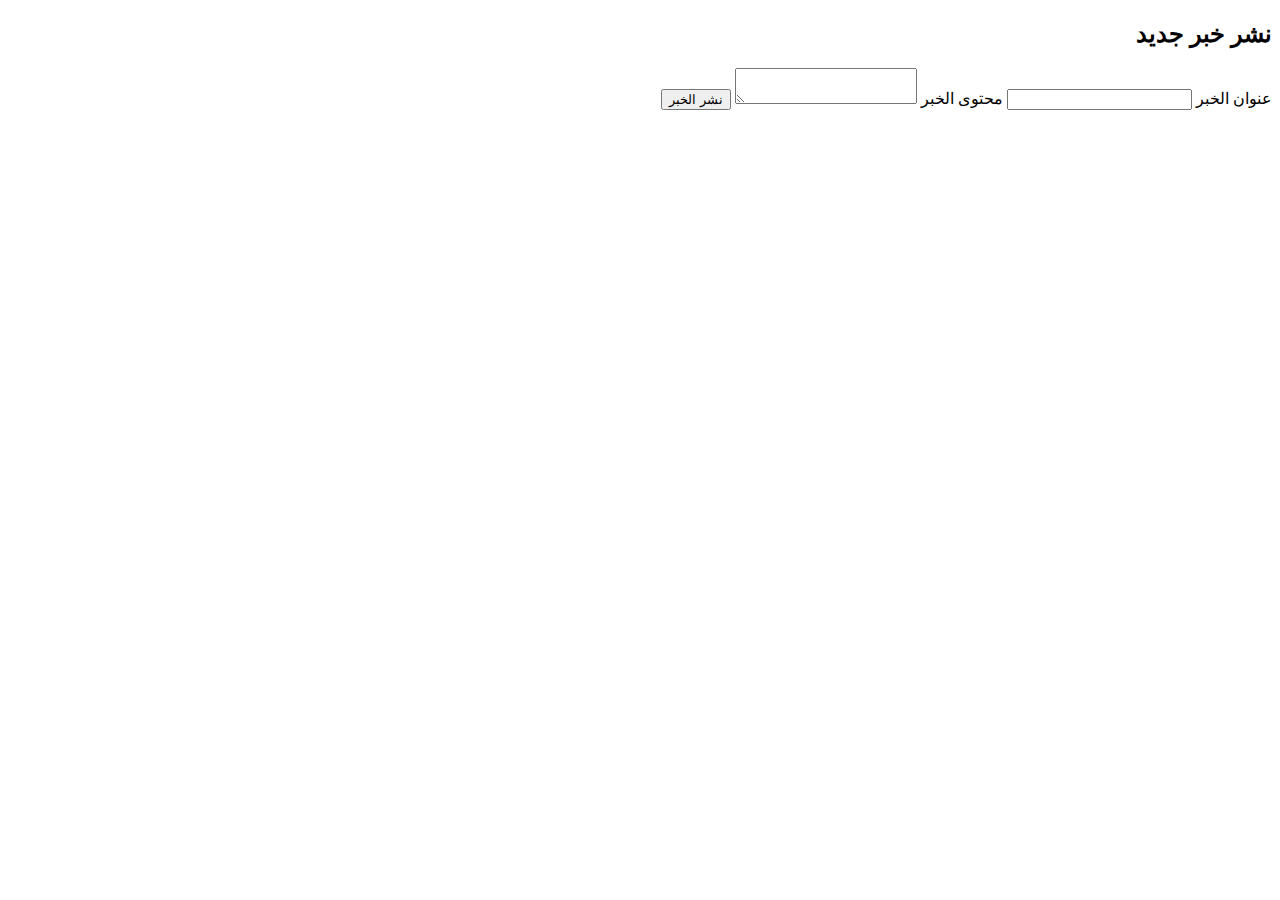
==== admin.html @ e5889dd3 "Create admin.html" ====
<!DOCTYPE html>
<html lang="ar" dir="rtl">
<head>
    <meta charset="UTF-8">
    <meta name="viewport" content="width=device-width, initial-scale=1.0">
    <title>نشر خبر</title>
    <script defer src="firebase-config.js"></script>
    <script defer src="admin.js"></script>
</head>
<body>
    <h2>نشر خبر جديد</h2>
    <form id="news-form">
        <label for="title">عنوان الخبر</label>
        <input type="text" id="title" required>
        <label for="content">محتوى الخبر</label>
        <textarea id="content" required></textarea>
        <button type="submit">نشر الخبر</button>
    </form>
</body>
</html>
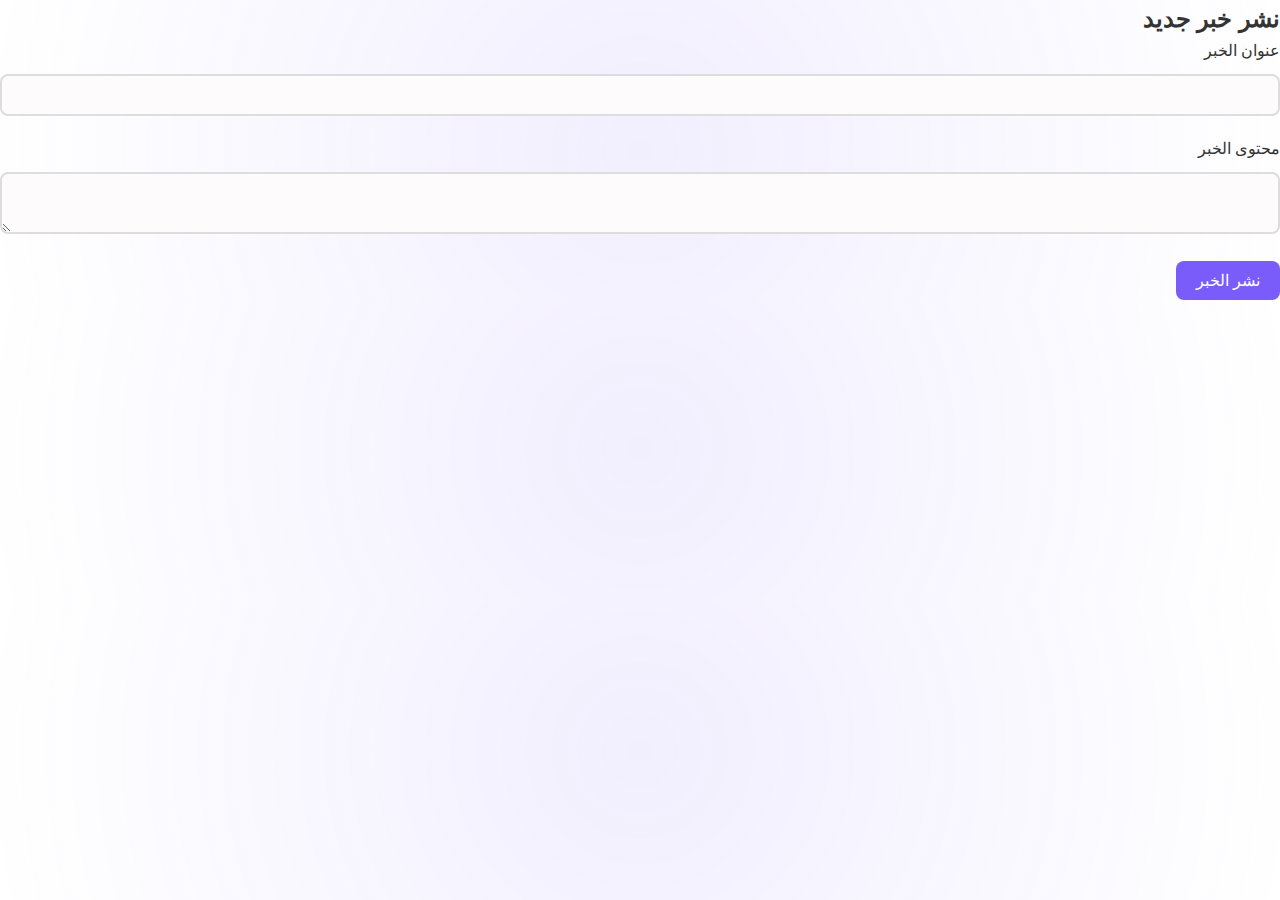
==== commit 80ab775e: "Update admin.html" ====
--- a/admin.html
+++ b/admin.html
@@ -1,6 +1,7 @@
 <!DOCTYPE html>
 <html lang="ar" dir="rtl">
 <head>
+    <link rel="stylesheet" href="styles.css">
     <meta charset="UTF-8">
     <meta name="viewport" content="width=device-width, initial-scale=1.0">
     <title>نشر خبر</title>
--- a/styles.css
+++ b/styles.css
@@ -0,0 +1,317 @@
+/* إعدادات عامة */
+* {
+    margin: 0;
+    padding: 0;
+    box-sizing: border-box;
+}
+
+body {
+    font-family: 'Cairo', sans-serif; /* استخدام خط Cairo كخط أساسي */
+    background-color: #f3f3f3;
+    color: #333;
+    line-height: 1.6;
+}
+
+header {
+    background-color: #111; /* لون غامق لجعل العنوان بارز */
+    color: #fff;
+    padding: 20px;
+    text-align: center;
+    box-shadow: 0 4px 6px rgba(0, 0, 0, 0.1);
+    position: sticky;
+    top: 0;
+    z-index: 1000;
+}
+
+nav ul {
+    list-style: none;
+    display: flex;
+    justify-content: center;
+    gap: 20px;
+}
+
+nav ul li a {
+    color: #fff;
+    text-decoration: none;
+    font-weight: bold;
+    font-size: 18px;
+    transition: color 0.3s ease;
+}
+
+nav ul li a:hover {
+    color: #7a5cfa; /* تأثير اللون البنفسجي عند التحويم */
+}
+
+h1 {
+    font-size: 36px;
+    font-family: 'Times New Roman', serif;
+    color: #f5f5f5;
+    text-transform: uppercase;
+    letter-spacing: 2px;
+}
+
+main {
+    margin: 20px;
+}
+
+footer {
+    background-color: #111;
+    color: #fff;
+    padding: 20px;
+    text-align: center;
+    margin-top: 40px;
+}
+
+.dark-mode {
+    background-color: #121212;
+    color: #eeeeee;
+}
+
+/* تدرج لألوان سحرية وخفيفة */
+body.dark-mode {
+    background: linear-gradient(to bottom, #2c2c54, #444);
+    color: #d9d9f3;
+}
+
+/* تصميم مخصص لعرض الأخبار */
+.news-item {
+    background: linear-gradient(135deg, #fdfbfb 0%, #ebedee 100%);
+    border-radius: 12px;
+    margin-bottom: 20px;
+    padding: 20px;
+    box-shadow: 0 8px 15px rgba(0, 0, 0, 0.1);
+    transition: transform 0.3s ease, box-shadow 0.3s ease;
+}
+
+.news-item:hover {
+    transform: translateY(-10px);
+    box-shadow: 0 15px 25px rgba(0, 0, 0, 0.2);
+}
+
+.news-item h3 {
+    font-size: 24px;
+    font-family: 'Georgia', serif;
+    color: #333;
+    margin-bottom: 10px;
+    transition: color 0.3s ease;
+}
+
+.news-item p {
+    font-size: 18px;
+    color: #555;
+}
+
+.news-item:hover h3 {
+    color: #7a5cfa;
+}
+
+/* تصميم قسم التعليقات */
+.comments-section {
+    margin-top: 20px;
+    background-color: #f0f0ff;
+    padding: 15px;
+    border-radius: 8px;
+    box-shadow: 0 4px 8px rgba(0, 0, 0, 0.1);
+}
+
+.comment {
+    background-color: #ffffff;
+    padding: 10px;
+    margin-top: 10px;
+    border-left: 4px solid #7a5cfa;
+    border-radius: 4px;
+}
+
+/* تصميم أزرار الإضافة */
+button {
+    background-color: #7a5cfa;
+    color: white;
+    padding: 10px 20px;
+    border: none;
+    border-radius: 8px;
+    font-size: 16px;
+    cursor: pointer;
+    transition: background-color 0.3s ease, box-shadow 0.3s ease;
+}
+
+button:hover {
+    background-color: #6849d1;
+    box-shadow: 0 5px 15px rgba(122, 92, 250, 0.3);
+}
+
+/* تصاميم إضافية للحقول */
+input[type="text"],
+input[type="email"],
+textarea {
+    width: 100%;
+    padding: 10px;
+    margin-top: 10px;
+    margin-bottom: 20px;
+    border: 2px solid #ddd;
+    border-radius: 8px;
+    background-color: #fdfbfb;
+    font-size: 16px;
+    transition: border 0.3s ease;
+}
+
+input:focus,
+textarea:focus {
+    border-color: #7a5cfa;
+    outline: none;
+}
+
+/* تأثيرات للطابع السحري */
+body {
+    background: radial-gradient(circle, rgba(122, 92, 250, 0.1), rgba(0, 0, 0, 0));
+}
+
+.news-item {
+    border: 1px solid rgba(122, 92, 250, 0.2);
+    position: relative;
+}
+
+.news-item::after {
+    content: '';
+    position: absolute;
+    top: -10px;
+    left: -10px;
+    right: -10px;
+    bottom: -10px;
+    background: linear-gradient(45deg, rgba(122, 92, 250, 0.2), transparent);
+    border-radius: 12px;
+    z-index: -1;
+    transition: opacity 0.3s ease;
+}
+
+.news-item:hover::after {
+    opacity: 0.5;
+}
+
+/* تصميم مخصص للفوتر */
+footer {
+    background: linear-gradient(45deg, #333, #7a5cfa);
+    color: #f3f3f3;
+    box-shadow: 0 -4px 10px rgba(0, 0, 0, 0.1);
+}
+
+
+
+/* تصميم صفحة تسجيل الدخول وإنشاء الحساب */
+.form-container {
+    max-width: 400px;
+    margin: 50px auto;
+    padding: 20px;
+    background-color: #fff;
+    border-radius: 12px;
+    box-shadow: 0 10px 20px rgba(0, 0, 0, 0.1);
+    text-align: center;
+}
+
+.form-container h2 {
+    font-size: 24px;
+    color: #333;
+    margin-bottom: 20px;
+}
+
+.form-container input[type="email"],
+.form-container input[type="password"] {
+    width: 100%;
+    padding: 10px;
+    margin-bottom: 15px;
+    border: 2px solid #ddd;
+    border-radius: 8px;
+    background-color: #f3f3f3;
+    font-size: 16px;
+    transition: border 0.3s ease;
+}
+
+.form-container input:focus {
+    border-color: #7a5cfa;
+    outline: none;
+}
+
+.form-container button {
+    width: 100%;
+    padding: 10px;
+    background-color: #7a5cfa;
+    color: white;
+    border: none;
+    border-radius: 8px;
+    font-size: 16px;
+    cursor: pointer;
+    transition: background-color 0.3s ease, box-shadow 0.3s ease;
+    margin-top: 10px;
+}
+
+.form-container button:hover {
+    background-color: #6849d1;
+    box-shadow: 0 5px 15px rgba(122, 92, 250, 0.3);
+}
+
+.form-container p {
+    margin-top: 15px;
+    font-size: 14px;
+    color: #555;
+}
+
+.form-container p a {
+    color: #7a5cfa;
+    text-decoration: none;
+    transition: color 0.3s ease;
+}
+
+.form-container p a:hover {
+    color: #6849d1;
+}
+
+/* إضافة تأثيرات سحرية */
+.form-container {
+    position: relative;
+    background: linear-gradient(135deg, #fdfbfb, #ebedee);
+}
+
+.form-container::before {
+    content: '';
+    position: absolute;
+    top: -10px;
+    left: -10px;
+    right: -10px;
+    bottom: -10px;
+    background: linear-gradient(45deg, rgba(122, 92, 250, 0.2), transparent);
+    border-radius: 12px;
+    z-index: -1;
+    transition: opacity 0.3s ease;
+}
+
+.form-container:hover::before {
+    opacity: 0.5;
+}
+
+/* الوضع الليلي لصفحات تسجيل الدخول وإنشاء الحساب */
+body.dark-mode .form-container {
+    background-color: #222;
+    color: #eee;
+    border: 1px solid rgba(122, 92, 250, 0.4);
+}
+
+body.dark-mode .form-container input {
+    background-color: #333;
+    border-color: #444;
+    color: #eee;
+}
+
+body.dark-mode .form-container input:focus {
+    border-color: #7a5cfa;
+}
+
+body.dark-mode .form-container button {
+    background-color: #7a5cfa;
+}
+
+body.dark-mode .form-container button:hover {
+    background-color: #6849d1;
+}
+
+body.dark-mode .form-container p a {
+    color: #7a5cfa;
+}
